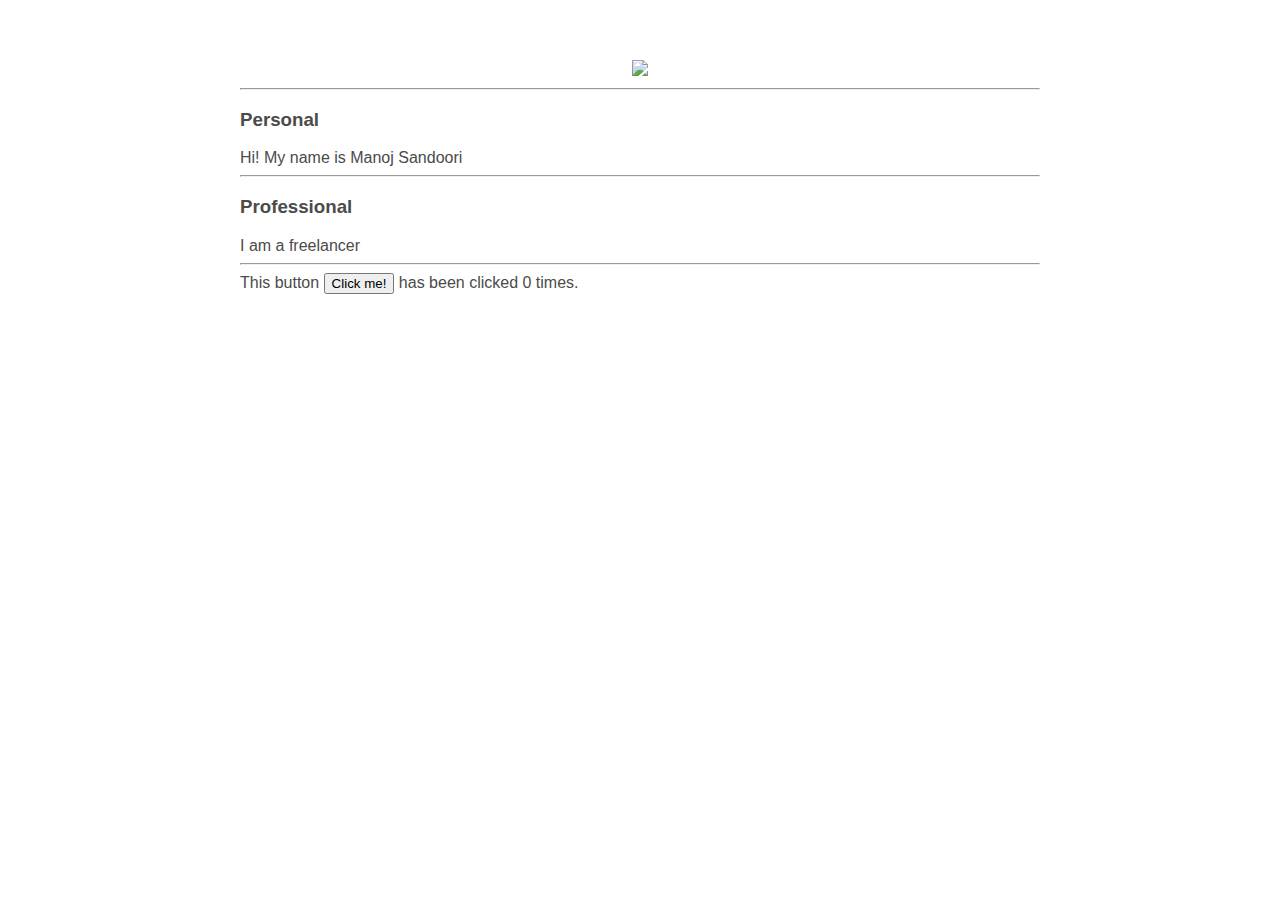
==== ui/index.html @ acd8df14 "[imad-console] Updates ui/index.html" ====
<!doctype html>
<html>
    <head>
        <link href="/ui/style.css" rel="stylesheet" />
    </head>
    <body>
    <div class="container">
                <div class="center">
                    <img id ='madi' src="https://pbs.twimg.com/profile_images/859064672217161733/ieU3XinM_bigger.jpg" class="img-medium"/>
                </div>
                <hr/>
                
                <h3>Personal</h3>
                <div>
                    Hi! My name is Manoj Sandoori
                </div>
                <hr/>
                <h3>Professional</h3>
                <div>
                    I am a freelancer
                </div>
                <hr/>
                <div class = "footer">
                    This button <button id="counter">Click me!</button> has been clicked <span id="count">0</span> times.
                    
                </div>
    </div>
        <script type="text/javascript" src="/ui/main.js">
        </script>
    </body>
</html>
---- ui/style.css ----
body {
    font-family: sans-serif;
    margin-top: 60px;
}

.center {
    text-align: center;
}

.text-big {
    font-size: 300%;
}

.bold {
    font-weight: bold;
}

.img-medium {
    height: 200px;
}
.container {
    max-width: 800px;
    margin: 0 auto;
    color: #4b4b4b;
    font-family: sans-serif;
    padding-left: 20px;
    padding-right: 20px;
}
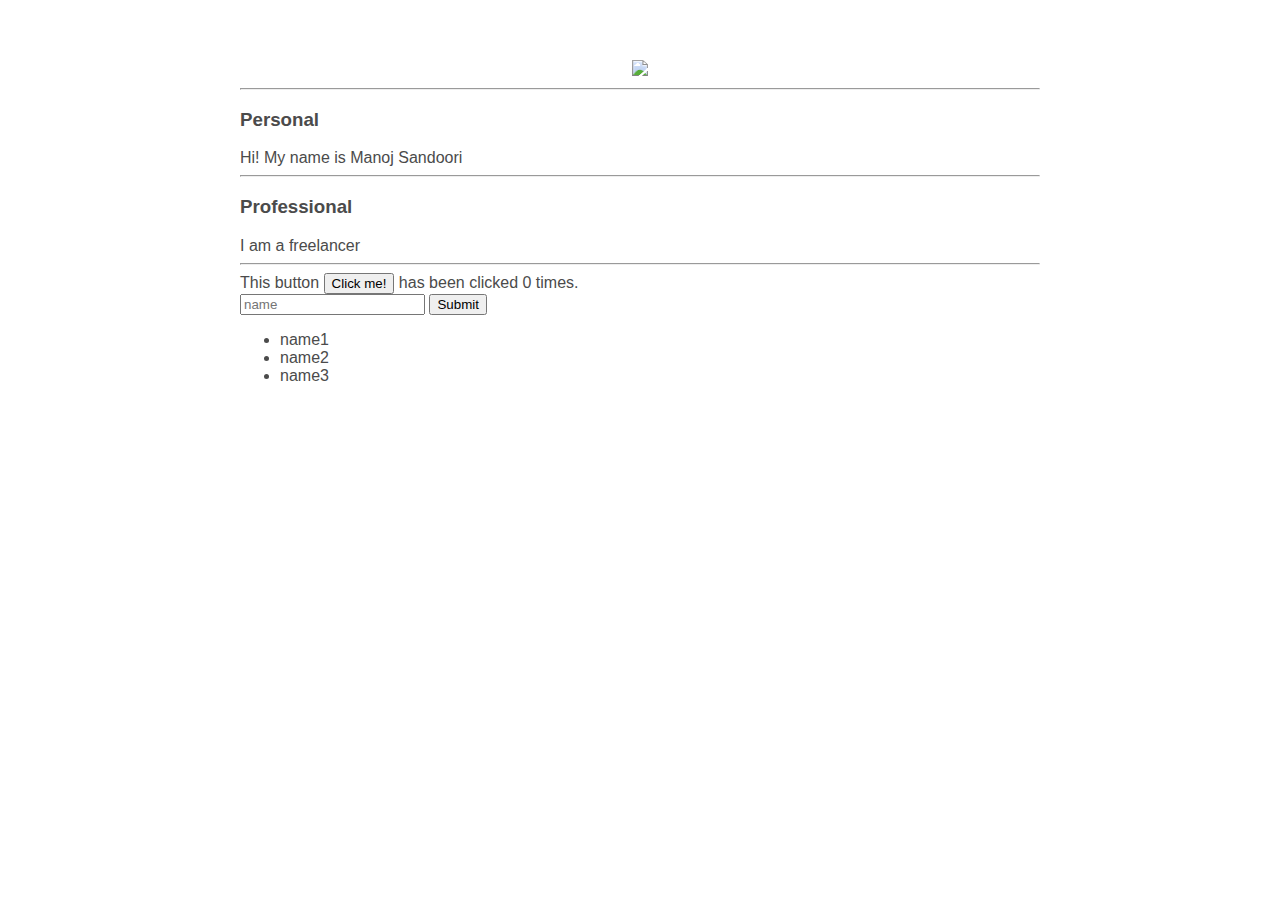
==== commit a05f2520: "[imad-console] Updates ui/index.html" ====
--- a/ui/index.html
+++ b/ui/index.html
@@ -22,6 +22,14 @@
                 <hr/>
                 <div class = "footer">
                     This button <button id="counter">Click me!</button> has been clicked <span id="count">0</span> times.
+                    <br/>
+                    <input type="text" id="name" placeholder="name"></input>
+                    <input type="submit" value="Submit"></input>
+                    <ul>
+                        <li>name1</li>
+                        <li>name2</li>
+                        <li>name3</li>
+                    </ul>
                     
                 </div>
     </div>
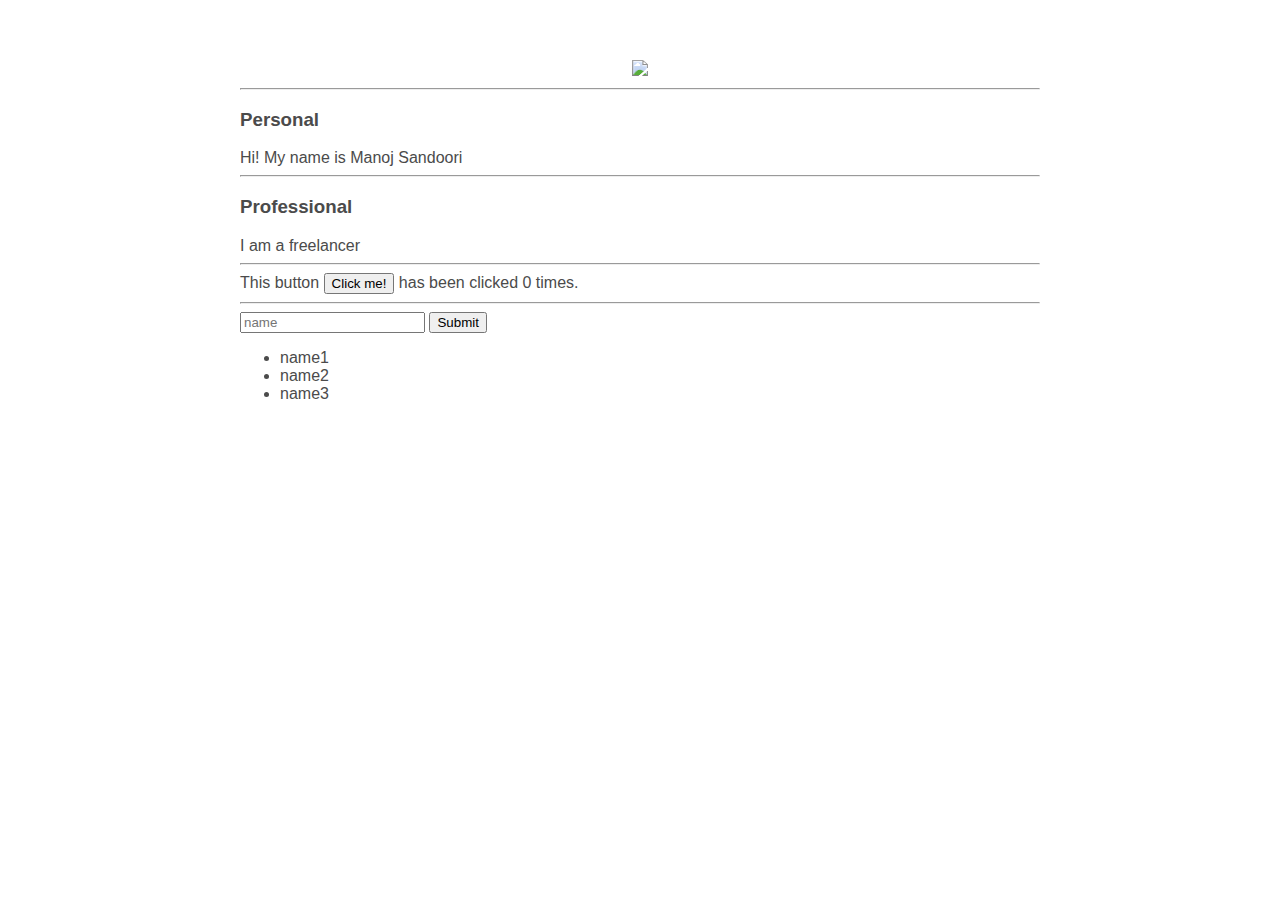
==== commit 4443422b: "[imad-console] Updates ui/index.html" ====
--- a/ui/index.html
+++ b/ui/index.html
@@ -23,6 +23,7 @@
                 <div class = "footer">
                     This button <button id="counter">Click me!</button> has been clicked <span id="count">0</span> times.
                     <br/>
+                    <hr/>
                     <input type="text" id="name" placeholder="name"></input>
                     <input type="submit" value="Submit"></input>
                     <ul>
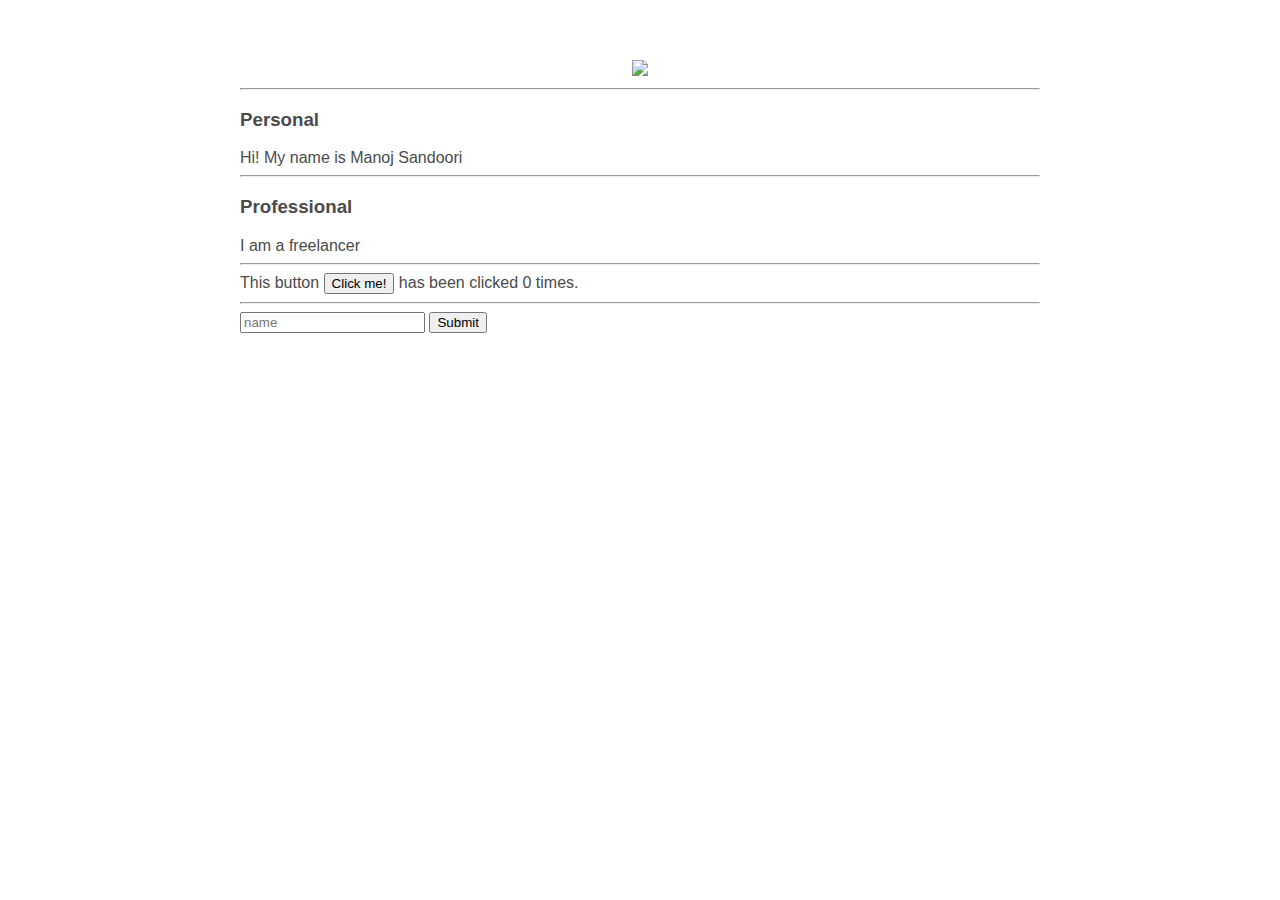
==== commit a4a3e745: "[imad-console] Updates ui/index.html" ====
--- a/ui/index.html
+++ b/ui/index.html
@@ -25,11 +25,9 @@
                     <br/>
                     <hr/>
                     <input type="text" id="name" placeholder="name"></input>
-                    <input type="submit" value="Submit"></input>
-                    <ul>
-                        <li>name1</li>
-                        <li>name2</li>
-                        <li>name3</li>
+                    <input type="submit" value="Submit" id ="submit_btn"></input>
+                    <ul id = "namelist">
+                        
                     </ul>
                     
                 </div>
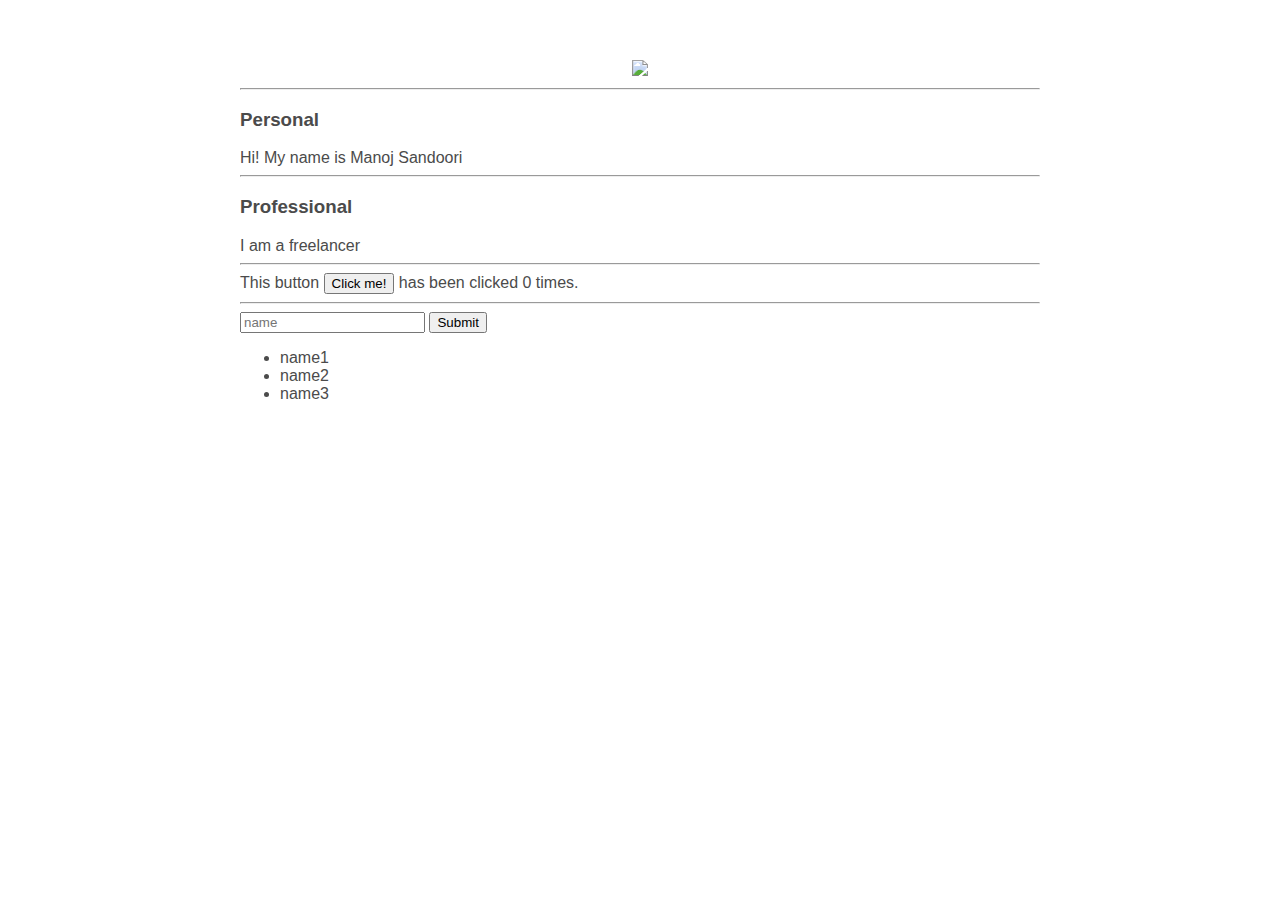
==== commit c8b4d358: "[imad-console] Updates ui/index.html" ====
--- a/ui/index.html
+++ b/ui/index.html
@@ -26,7 +26,10 @@
                     <hr/>
                     <input type="text" id="name" placeholder="name"></input>
                     <input type="submit" value="Submit" id ="submit_btn"></input>
-                    <ul id = "namelist">
+                    <ul>
+                        <li>name1</li>
+                        <li>name2</li>
+                        <li>name3</li>
                         
                     </ul>
                     
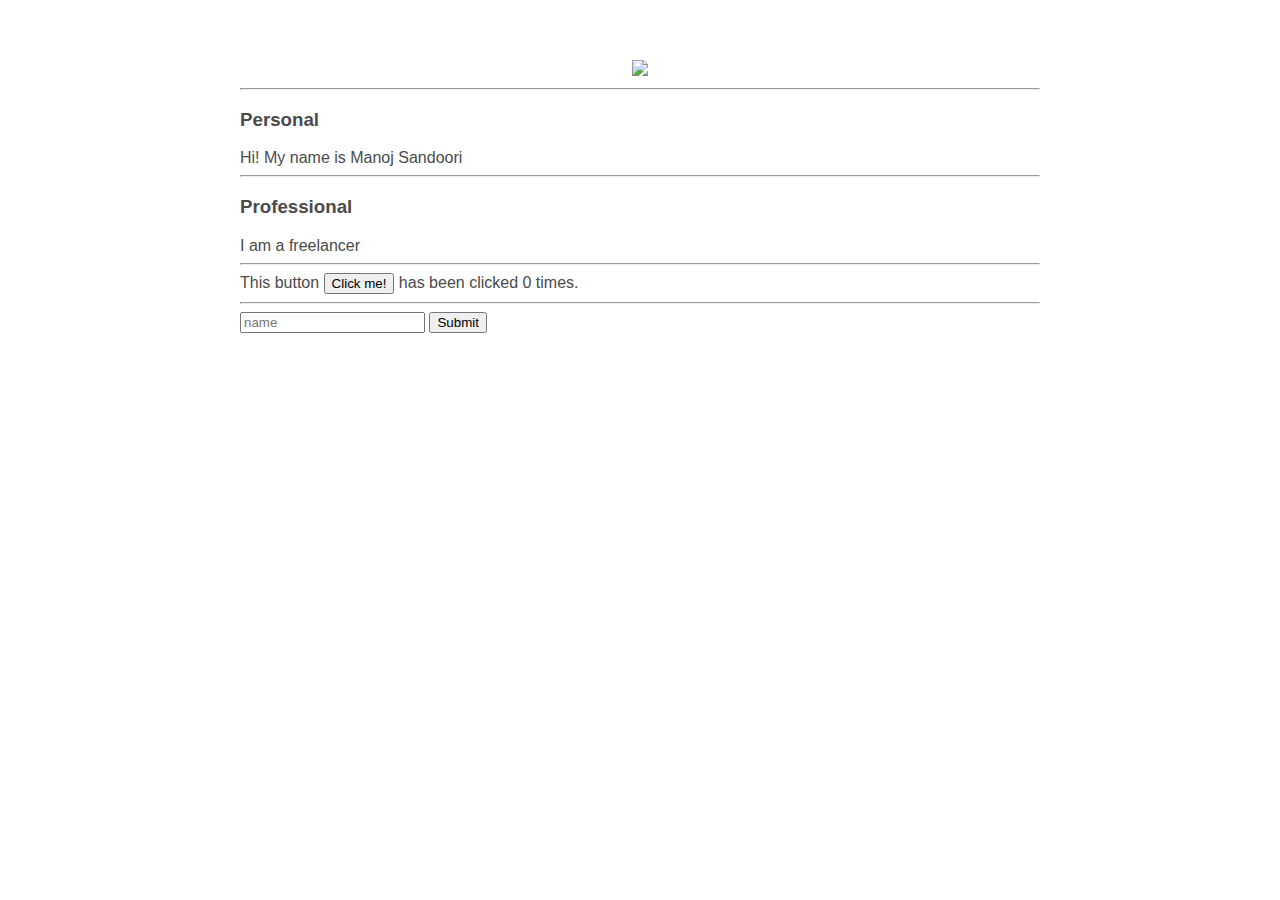
==== commit f4161444: "[imad-console] Updates ui/index.html" ====
--- a/ui/index.html
+++ b/ui/index.html
@@ -26,11 +26,8 @@
                     <hr/>
                     <input type="text" id="name" placeholder="name"></input>
                     <input type="submit" value="Submit" id ="submit_btn"></input>
-                    <ul>
-                        <li>name1</li>
-                        <li>name2</li>
-                        <li>name3</li>
-                        
+                    <ul id = "namelist">
+    
                     </ul>
                     
                 </div>
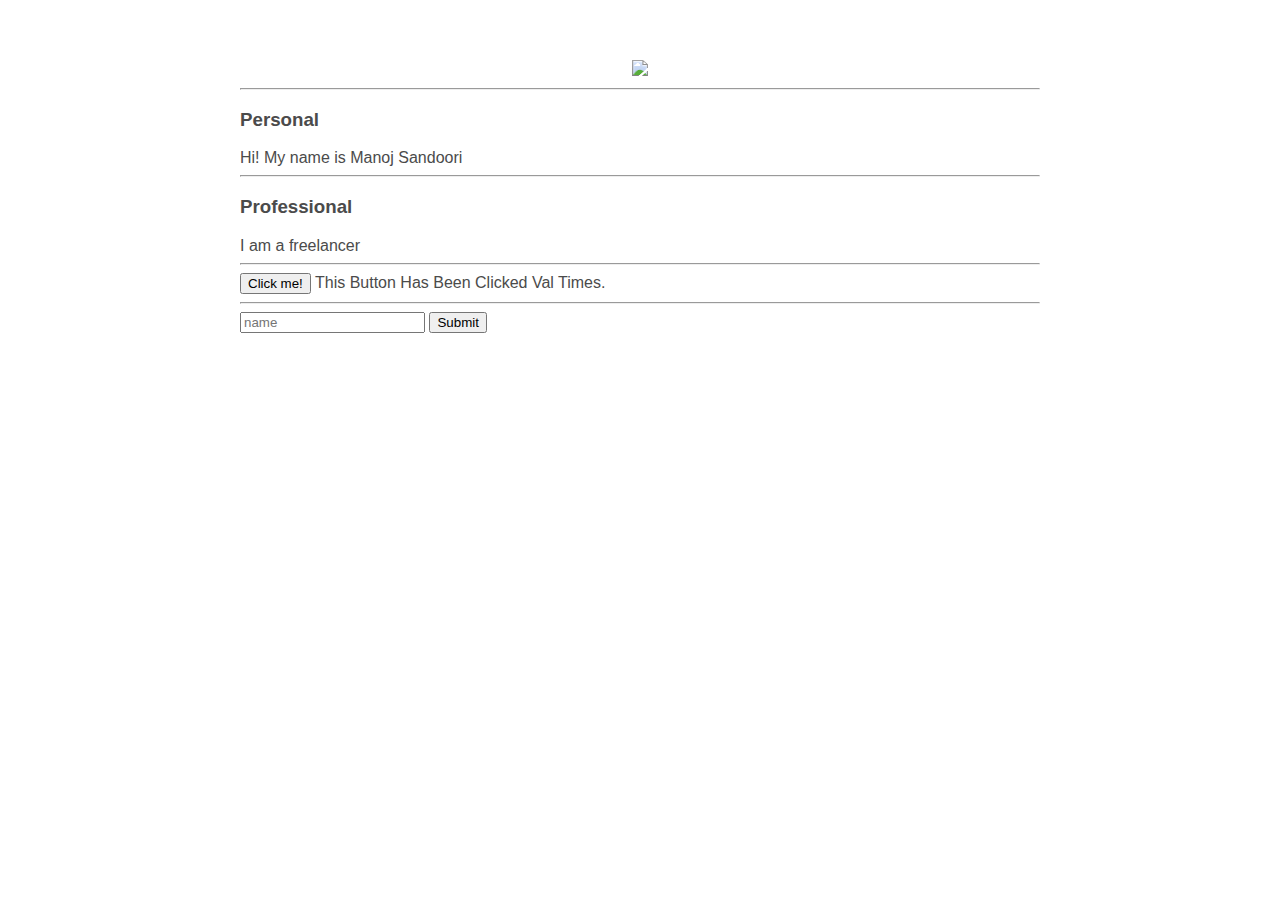
==== commit 339609da: "[imad-console] Updates ui/index.html" ====
--- a/ui/index.html
+++ b/ui/index.html
@@ -21,7 +21,7 @@
                 </div>
                 <hr/>
                 <div class = "footer">
-                    This button <button id="counter">Click me!</button> has been clicked <span id="count">0</span> times.
+                    <input type="button" id = "clicky" value = "Click me!" onclick = exec()> This Button Has Been Clicked <span id = "count">Val</span> Times.
                     <br/>
                     <hr/>
                     <input type="text" id="name" placeholder="name"></input>
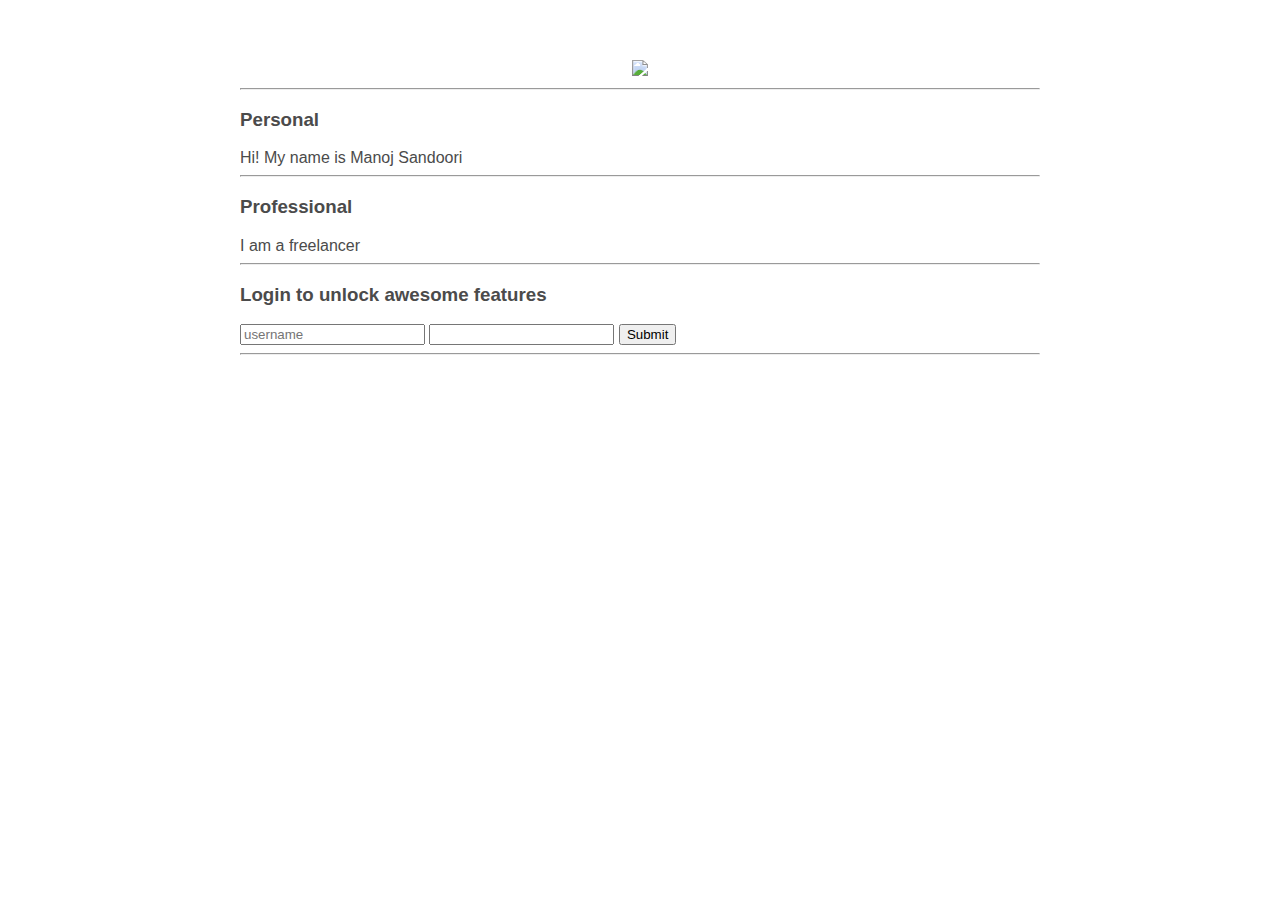
==== commit 53bddbd5: "[imad-console] Updates ui/index.html" ====
--- a/ui/index.html
+++ b/ui/index.html
@@ -20,16 +20,14 @@
                     I am a freelancer
                 </div>
                 <hr/>
+                <h3>Login to unlock awesome features</h3>
+                <div>
+                    <input type="text" id="username" placeholder="username" />
+                    <input type="password" id="password" />
+                    <input type="submit" id="submit_btn" />
+                </div>
+                <hr/>
                 <div class = "footer">
-                    <input type="button" id = "clicky" value = "Click me!" onclick = exec()> This Button Has Been Clicked <span id = "count">Val</span> Times.
-                    <br/>
-                    <hr/>
-                    <input type="text" id="name" placeholder="name"></input>
-                    <input type="submit" value="Submit" id ="submit_btn"></input>
-                    <ul id = "namelist">
-    
-                    </ul>
-                    
                 </div>
     </div>
         <script type="text/javascript" src="/ui/main.js">
